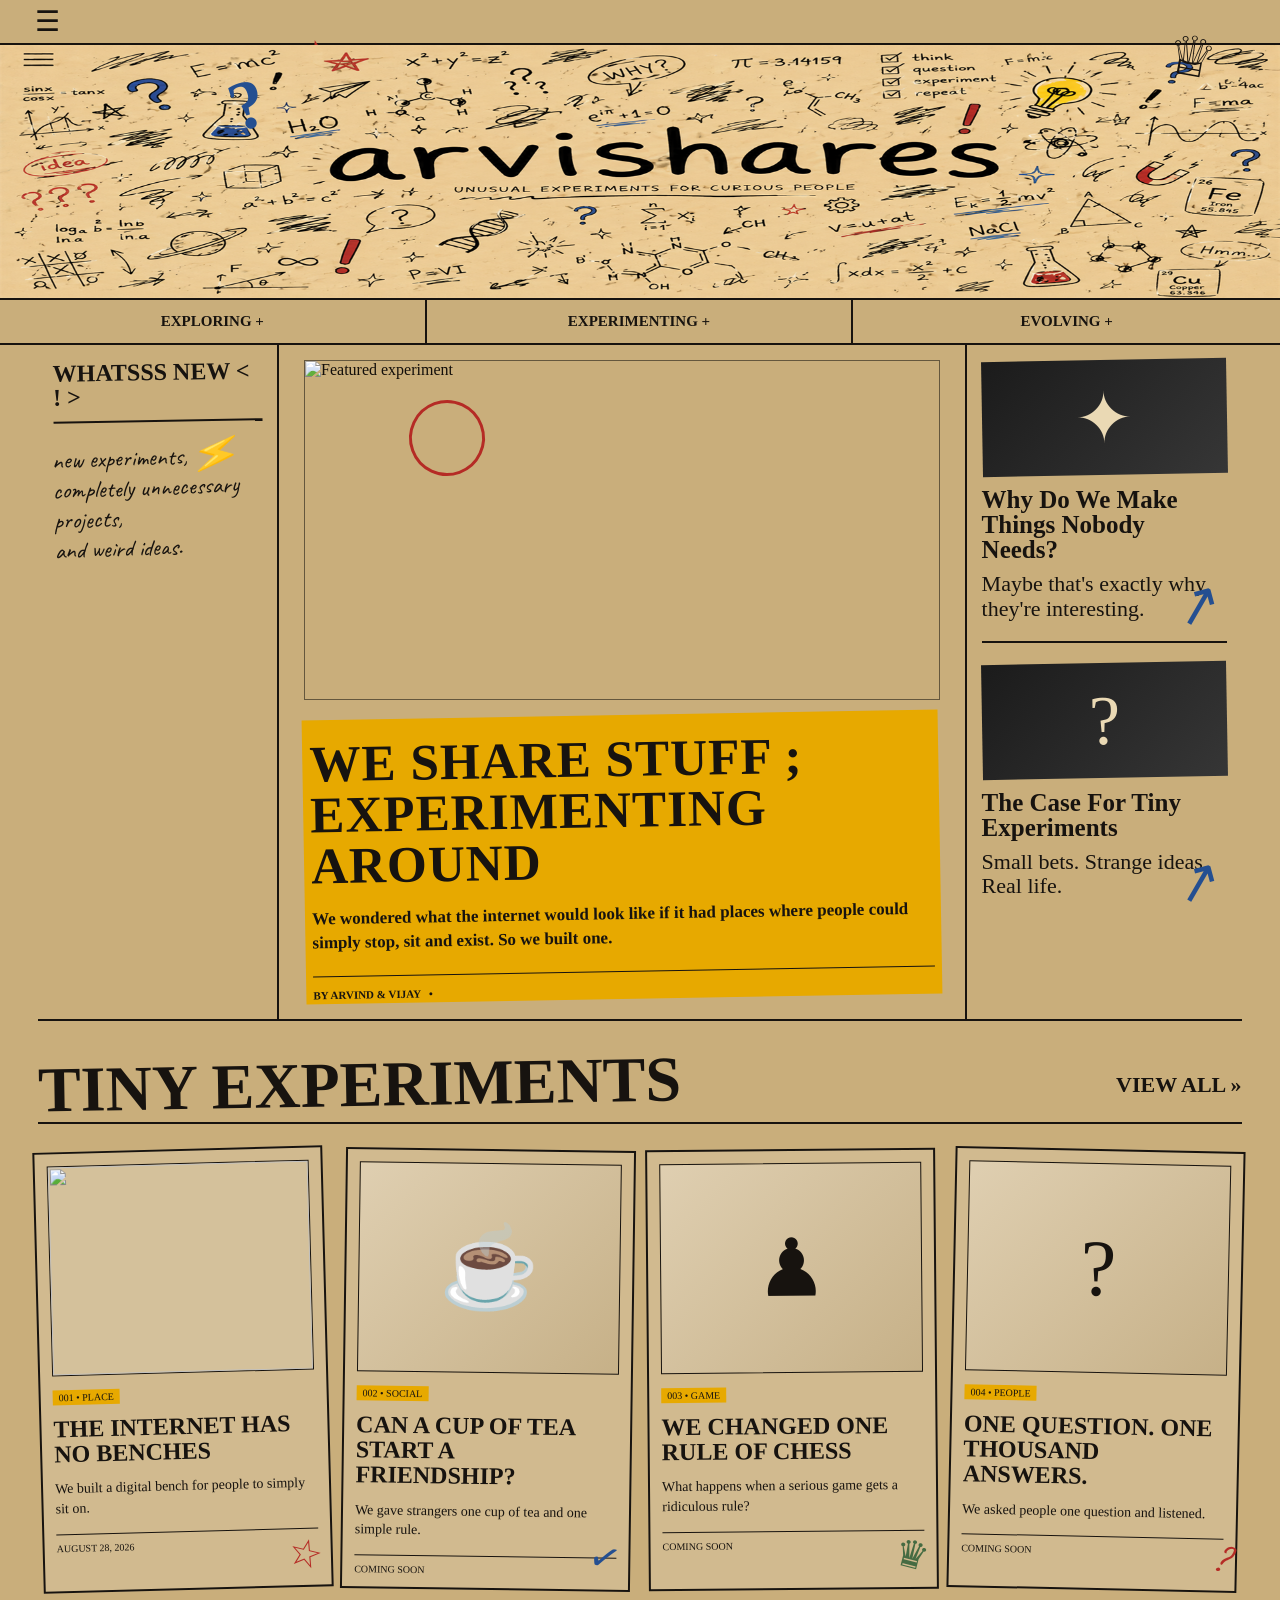
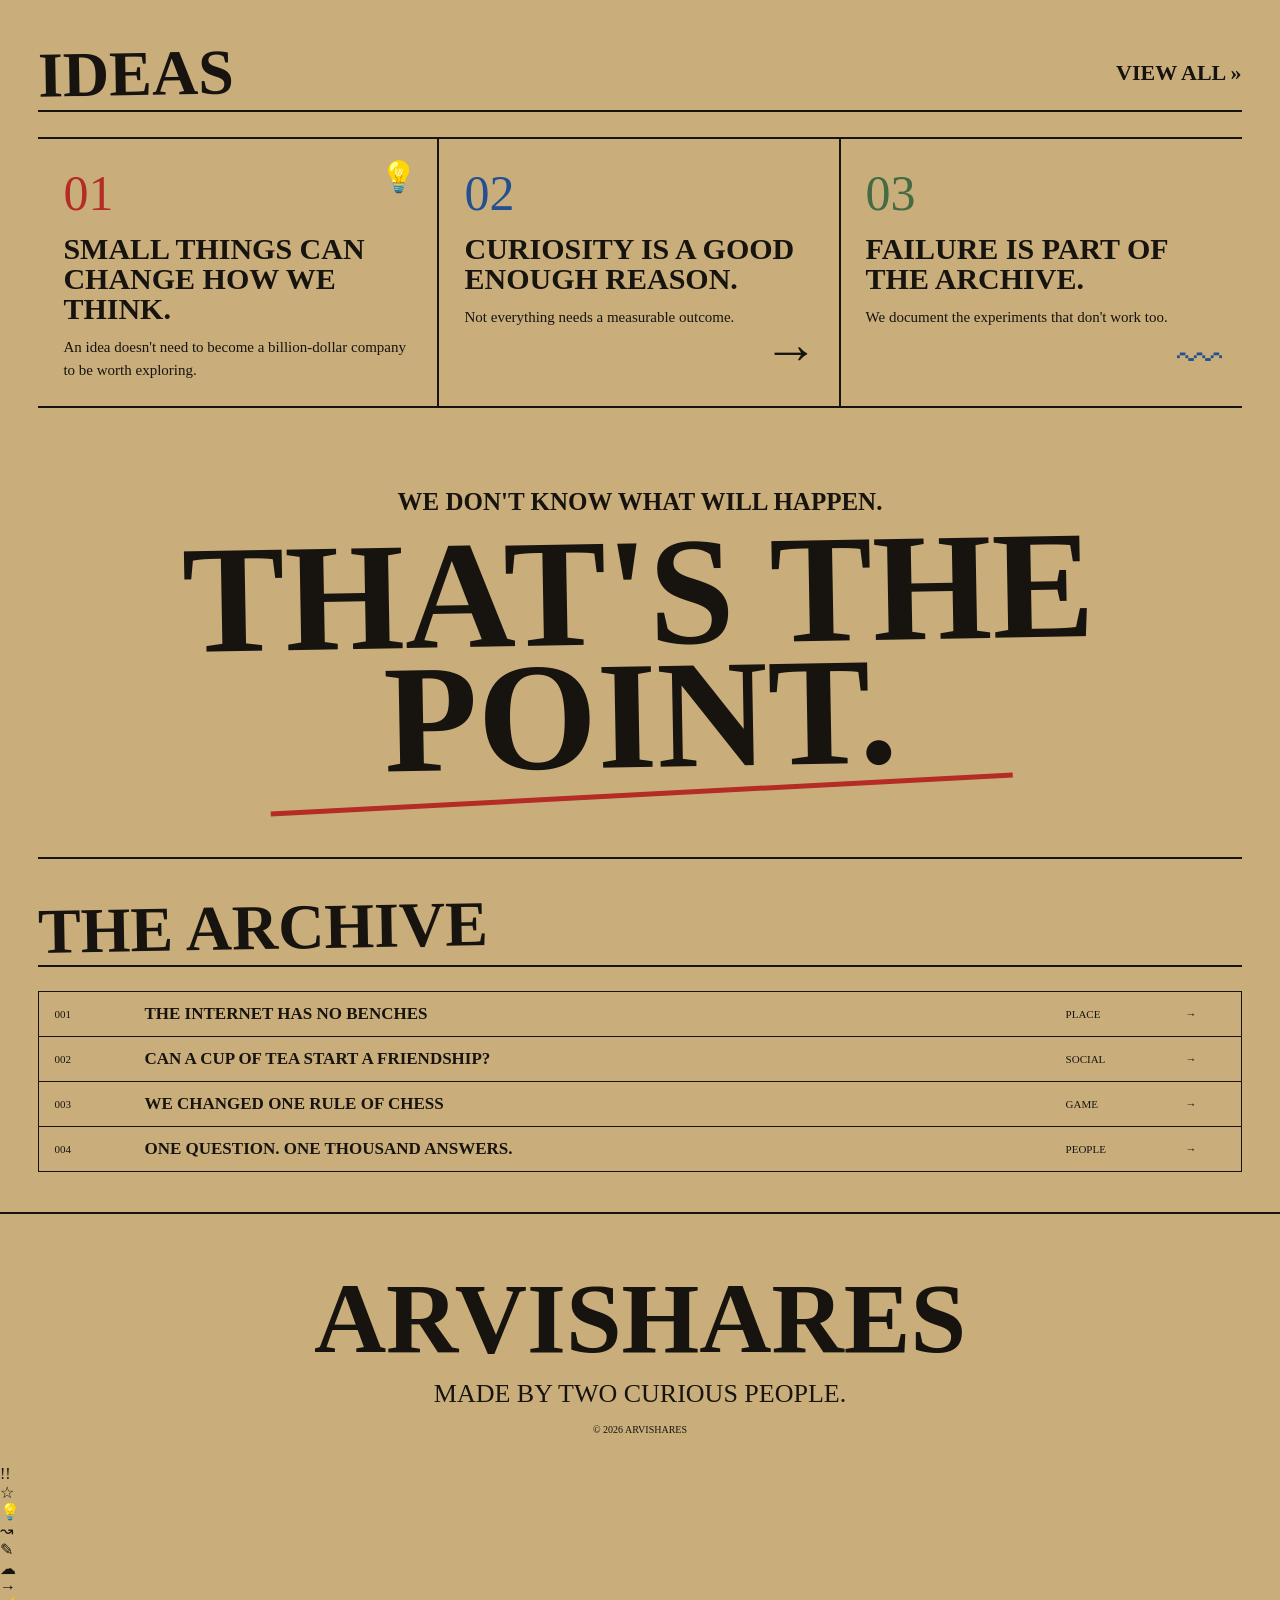
==== index.html @ 6a739088 "Add files via upload" ====
<!DOCTYPE html>
<html lang="en">
<head>
    <meta charset="UTF-8">
    <meta name="viewport" content="width=device-width, initial-scale=1.0">

    <title>ARVISHARES — Experimental Newspaper</title>

    <link rel="stylesheet" href="style.css">

    <!-- Newspaper-style fonts -->
    <link rel="preconnect" href="https://fonts.googleapis.com">
    <link rel="preconnect" href="https://fonts.gstatic.com" crossorigin>

    <link rel="preconnect" href="https://fonts.googleapis.com">
<link rel="preconnect" href="https://fonts.gstatic.com" crossorigin>

<link href="https://fonts.googleapis.com/css2?family=Caveat:wght@400;500;600;700&family=Kalam:wght@300;400;700&family=Permanent+Marker&family=Special+Elite&display=swap" rel="stylesheet">
</head>

<body>

    



    <!-- ================= HEADER ================= -->

<header>

    <div class="top-line">
        <div class="menu">☰</div>
    </div>

    <div class="brand">
        <img src="123.jpg"
             alt="Arvishares banner"
             class="brand-photo">
    </div>

    <div class="nav">
        <a href="#">EXPLORING +</a>
        <a href="#">EXPERIMENTING +</a>
        <a href="#">EVOLVING +</a>
    </div>

</header>


    <!-- ================= TOP NEWSPAPER ================= -->

    <section class="top-news">

        <!-- LEFT COLUMN -->

        <aside class="left-column">

            <article class="small-story">

                <h3>
                    WHATSSS NEW < ! >
                </h3>



        </aside>


        <!-- MAIN STORY -->

        <main class="main-story">

            <img
                src="image\imag.jpg"
                alt="Featured experiment"
                class="hero-image"
            >

            <div class="category">
                
            

            <h2>
                WE SHARE STUFF ; 
                EXPERIMENTING AROUND
            </h2>

            <p class="description">
                We wondered what the internet would look like
                if it had places where people could simply stop,
                sit and exist. So we built one.
            </p>

            <div class="byline">
                BY ARVIND & VIJAY &nbsp; • &nbsp; 
            </div>

        </main>


        <!-- RIGHT COLUMN -->

        <aside class="right-column">

            <article class="right-story">

                <div class="placeholder-image">
                    ✦
                </div>

                <h3>
                    Why Do We Make
                    Things Nobody Needs?
                </h3>

                <p>
                    Maybe that's exactly why
                    they're interesting.
                </p>

            </article>


            <article class="right-story">

                <div class="placeholder-image">
                    ?
                </div>

                <h3>
                    The Case For
                    Tiny Experiments
                </h3>

                <p>
                    Small bets. Strange ideas.
                    Real life.
                </p>

            </article>

        </aside>

    </section>


    <!-- ================= SECTION: TINY EXPERIMENTS ================= -->

    <section class="section">

        <div class="section-title">

            <h2>
                TINY EXPERIMENTS
            </h2>

            <a href="#">
                VIEW ALL »
            </a>

        </div>


        <div class="cards">


            <!-- CARD 001 -->

            <article class="card">

                <div class="card-image">
                    <img src="1000238777(1).jpg" alt="">
                </div>

                <div class="category">
                    001 • PLACE
                </div>

                <h3>
                    THE INTERNET
                    HAS NO BENCHES
                </h3>

                <p>
                    We built a digital bench for
                    people to simply sit on.
                </p>

                <div class="card-date">
                    AUGUST 28, 2026
                </div>

            </article>


            <!-- CARD 002 -->

            <article class="card">

                <div class="card-image blank">
                    ☕
                </div>

                <div class="category">
                    002 • SOCIAL
                </div>

                <h3>
                    CAN A CUP OF TEA
                    START A FRIENDSHIP?
                </h3>

                <p>
                    We gave strangers one cup
                    of tea and one simple rule.
                </p>

                <div class="card-date">
                    COMING SOON
                </div>

            </article>


            <!-- CARD 003 -->

            <article class="card">

                <div class="card-image blank">
                    ♟
                </div>

                <div class="category">
                    003 • GAME
                </div>

                <h3>
                    WE CHANGED
                    ONE RULE OF CHESS
                </h3>

                <p>
                    What happens when a serious
                    game gets a ridiculous rule?
                </p>

                <div class="card-date">
                    COMING SOON
                </div>

            </article>


            <!-- CARD 004 -->

            <article class="card">

                <div class="card-image blank">
                    ?
                </div>

                <div class="category">
                    004 • PEOPLE
                </div>

                <h3>
                    ONE QUESTION.
                    ONE THOUSAND ANSWERS.
                </h3>

                <p>
                    We asked people one question
                    and listened.
                </p>

                <div class="card-date">
                    COMING SOON
                </div>

            </article>

        </div>

    </section>


    <!-- ================= SECTION: IDEAS ================= -->

    <section class="section">

        <div class="section-title">

            <h2>
                IDEAS
            </h2>

            <a href="#">
                VIEW ALL »
            </a>

        </div>


        <div class="idea-grid">

            <article>
                <span>01</span>

                <h3>
                    SMALL THINGS
                    CAN CHANGE
                    HOW WE THINK.
                </h3>

                <p>
                    An idea doesn't need to become
                    a billion-dollar company to be
                    worth exploring.
                </p>
            </article>


            <article>
                <span>02</span>

                <h3>
                    CURIOSITY IS
                    A GOOD ENOUGH
                    REASON.
                </h3>

                <p>
                    Not everything needs a
                    measurable outcome.
                </p>
            </article>


            <article>
                <span>03</span>

                <h3>
                    FAILURE IS
                    PART OF
                    THE ARCHIVE.
                </h3>

                <p>
                    We document the experiments
                    that don't work too.
                </p>
            </article>

        </div>

    </section>


    <!-- ================= BIG STATEMENT ================= -->

    <section class="statement">

        <p>
            WE DON'T KNOW
            WHAT WILL HAPPEN.
        </p>

        <h2>
            THAT'S
            THE POINT.
        </h2>

    </section>


    <!-- ================= ARCHIVE ================= -->

    <section class="archive">

        <div class="section-title">

            <h2>
                THE ARCHIVE
            </h2>

        </div>


        <div class="archive-row">

            <span>001</span>

            <strong>
                THE INTERNET HAS NO BENCHES
            </strong>

            <span>PLACE</span>

            <span>→</span>

        </div>


        <div class="archive-row">

            <span>002</span>

            <strong>
                CAN A CUP OF TEA START A FRIENDSHIP?
            </strong>

            <span>SOCIAL</span>

            <span>→</span>

        </div>


        <div class="archive-row">

            <span>003</span>

            <strong>
                WE CHANGED ONE RULE OF CHESS
            </strong>

            <span>GAME</span>

            <span>→</span>

        </div>


        <div class="archive-row">

            <span>004</span>

            <strong>
                ONE QUESTION. ONE THOUSAND ANSWERS.
            </strong>

            <span>PEOPLE</span>

            <span>→</span>

        </div>

    </section>


    <!-- ================= FOOTER ================= -->

    <footer>

        <h2>
            ARVISHARES
        </h2>

        <p>
            MADE BY TWO CURIOUS PEOPLE.
        </p>

        <p>
            © 2026 ARVISHARES
        </p>

    </footer>

    <!-- ================= BOTTOM DOODLES ================= -->

<div class="doodle doodle-11">!!</div>
<div class="doodle doodle-12">☆</div>
<div class="doodle doodle-13">💡</div>
<div class="doodle doodle-14">↝</div>
<div class="doodle doodle-15">✎</div>
<div class="doodle doodle-16">☁</div>
<div class="doodle doodle-17">→</div>
<div class="doodle doodle-18">⚡</div>

</div>

</body>
</html>
---- style.css ----
@import url('https://fonts.googleapis.com/css2?family=Schoolbell&display=swap');



/* =========================================================
   ARVISHARES
   MESSY HANDWRITTEN NEWSPAPER
========================================================= */


/* ================= RESET ================= */

* {
    margin: 0;
    padding: 0;
    box-sizing: border-box;
}


:root {

    --paper: #ead9b4;
    --paper-light: #f5e8c9;
    --paper-dark: #cdb789;

    --ink: #17130f;

    --red: #b52b25;
    --blue: #244f91;
    --green: #456b42;
    --yellow: #e7a900;

}


/* ================= BODY ================= */

html {
    scroll-behavior: smooth;
}


body {

    background-color: #c9ae7b;

    color: var(--ink);

    font-family: "Kalam", cursive;

    overflow-x: hidden;

}


/* =========================================================
   PAPER BACKGROUND
========================================================= */

.page {

    width: 100%;

    min-height: 100vh;

    position: relative;

    overflow: hidden;

    background-color: var(--paper);


    /* PAPER / DIRTY / CRUMPLED EFFECT */

    background-image:

        radial-gradient(
            circle at 10% 15%,
            rgba(95, 61, 25, .16) 0px,
            transparent 55px
        ),

        radial-gradient(
            circle at 80% 8%,
            rgba(255,255,255,.35) 0px,
            transparent 120px
        ),

        radial-gradient(
            circle at 90% 45%,
            rgba(100,70,30,.12) 0px,
            transparent 80px
        ),

        radial-gradient(
            circle at 20% 75%,
            rgba(70,45,20,.12) 0px,
            transparent 100px
        ),

        repeating-linear-gradient(
            0deg,
            rgba(80,55,25,.025) 0px,
            rgba(80,55,25,.025) 1px,
            transparent 1px,
            transparent 4px
        ),

        repeating-linear-gradient(
            90deg,
            rgba(255,255,255,.04) 0px,
            rgba(255,255,255,.04) 1px,
            transparent 1px,
            transparent 6px
        );

}


/* PAPER GRAIN */

.page::before {

    content: "";

    position: fixed;

    inset: 0;

    pointer-events: none;

    z-index: 999;

    opacity: .18;

    background-image:

        repeating-radial-gradient(
            circle at 20% 30%,
            transparent 0,
            transparent 1px,
            rgba(0,0,0,.08) 1px,
            transparent 2px
        );

    mix-blend-mode: multiply;

}


/* =========================================================
   RANDOM PAPER STAINS
========================================================= */

.page::after {

    content: "";

    position: absolute;

    width: 100%;

    height: 100%;

    top: 0;

    left: 0;

    pointer-events: none;

    background-image:

        radial-gradient(
            circle at 2% 10%,
            rgba(120,80,30,.25) 0px,
            rgba(120,80,30,.08) 12px,
            transparent 14px
        ),

        radial-gradient(
            circle at 98% 35%,
            rgba(120,80,30,.18) 0px,
            rgba(120,80,30,.05) 20px,
            transparent 25px
        ),

        radial-gradient(
            circle at 3% 80%,
            rgba(120,80,30,.2) 0px,
            transparent 18px
        );

}


/* =========================================================
   HEADER
========================================================= */

header {

    width: 100%;

    position: relative;

    z-index: 2;

    border-bottom: 2px solid var(--ink);

}


/* ================= TOP LINE ================= */

.top-line {

    height: 45px;

    display: flex;

    align-items: center;

    padding: 0 35px;

    border-bottom: 2px solid var(--ink);

}


.menu {

    font-size: 28px;

    font-family: Arial, sans-serif;

    cursor: pointer;

}


/* =========================================================
   BRAND
========================================================= */

.brand {

    text-align: center;

    padding: 25px 20px 15px;

    position: relative;

}


.brand h1 {

    font-family: "Permanent Marker", cursive;

    font-size: clamp(50px, 8vw, 110px);

    line-height: .9;

    letter-spacing: 2px;

    transform: rotate(-1deg);

}


.brand p {

    font-family: "Special Elite", monospace;

    font-size: 12px;

    margin-top: 12px;

    letter-spacing: 2px;

}


/* HAND DRAWN UNDERLINE */

.brand p::after {

    content: "";

    display: block;

    width: 250px;

    max-width: 70%;

    height: 3px;

    background: var(--ink);

    margin: 8px auto 0;

    transform: rotate(-1deg);

}


/* =========================================================
   NAV
========================================================= */

.nav {

    display: grid;

    grid-template-columns: repeat(3, 1fr);

    border-top: 2px solid var(--ink);

}


.nav a {

    color: var(--ink);

    text-decoration: none;

    text-align: center;

    padding: 13px 10px;

    font-family: "Kalam", cursive;

    font-weight: 700;

    font-size: 15px;

    border-right: 2px solid var(--ink);

    transition: .2s;

}


.nav a:last-child {

    border-right: none;

}


.nav a:hover {

    background: rgba(255,255,255,.25);

    color: var(--red);

}


/* =========================================================
   TOP NEWSPAPER
========================================================= */

.top-news {

    width: 94%;

    margin: 0 auto;

    display: grid;

    grid-template-columns: .7fr 2fr .8fr;

    border-bottom: 2px solid var(--ink);

    position: relative;

}


/* =========================================================
   LEFT COLUMN
========================================================= */

.left-column {

    border-right: 2px solid var(--ink);

    padding: 15px;

    min-height: 500px;

}


.small-story {

    position: relative;

}


.small-story h3 {

    font-family: "Permanent Marker", cursive;

    font-size: 24px;

    line-height: 1;

    padding-bottom: 12px;

    border-bottom: 2px solid var(--ink);

    transform: rotate(-1deg);

}


.small-story::after {

    content: "new experiments,\A completely unnecessary projects,\A and weird ideas.";

    white-space: pre-line;

    display: block;

    margin-top: 20px;

    font-family: "Caveat", cursive;

    font-size: 24px;

    line-height: 1.25;

    transform: rotate(-2deg);

}


.small-story::before {

    content: "⚡";

    position: absolute;

    top: 70px;

    right: 20px;

    color: var(--red);

    font-size: 40px;

    transform: rotate(15deg);

}


/* =========================================================
   MAIN STORY
========================================================= */

.main-story {

    padding: 15px 25px 20px;

    border-right: 2px solid var(--ink);

    position: relative;

}


.hero-image {

    width: 100%;

    height: 340px;

    object-fit: cover;

    display: block;

    filter: sepia(12%) contrast(105%);

    border: 1px solid rgba(0,0,0,.5);

}


/* messy circle on hero */

.main-story::before {

    content: "";

    position: absolute;

    width: 70px;

    height: 70px;

    border: 3px solid var(--red);

    border-radius: 50%;

    top: 55px;

    left: 130px;

    transform: rotate(25deg);

    z-index: 2;

}


.main-story .category {

    margin-top: 15px;

    display: inline-block;

    background: var(--yellow);

    font-family: "Special Elite", monospace;

    font-size: 10px;

    font-weight: bold;

    padding: 3px 7px;

    transform: rotate(-1deg);

}


.main-story h2 {

    font-family: "Permanent Marker", cursive;

    font-size: clamp(35px, 4vw, 60px);

    line-height: 1;

    margin: 15px 0;

    letter-spacing: 1px;

}


.description {

    font-family: "Kalam", cursive;

    font-size: 17px;

    line-height: 1.45;

    max-width: 700px;

}


.byline {

    margin-top: 20px;

    font-family: "Special Elite", monospace;

    font-size: 11px;

    border-top: 1px solid var(--ink);

    padding-top: 12px;

}


/* =========================================================
   RIGHT COLUMN
========================================================= */

.right-column {

    padding: 15px;

}


.right-story {

    padding-bottom: 20px;

    margin-bottom: 20px;

    border-bottom: 2px solid var(--ink);

    position: relative;

}


.right-story:last-child {

    border-bottom: none;

}


.placeholder-image {

    height: 115px;

    display: flex;

    align-items: center;

    justify-content: center;

    background:

        linear-gradient(
            135deg,
            #1b1b1b,
            #363636
        );

    color: var(--paper);

    font-size: 70px;

    font-family: "Permanent Marker", cursive;

    margin-bottom: 12px;

    transform: rotate(-1deg);

}


.right-story h3 {

    font-family: "Permanent Marker", cursive;

    font-size: 25px;

    line-height: 1;

}


.right-story p {

    font-family: "Caveat", cursive;

    font-size: 22px;

    line-height: 1.1;

    margin-top: 10px;

}


/* RANDOM PEN MARK */

.right-story::after {

    content: "↗";

    position: absolute;

    right: 5px;

    bottom: 0;

    font-family: "Caveat", cursive;

    color: var(--blue);

    font-size: 55px;

    transform: rotate(-15deg);

}


/* =========================================================
   GENERAL SECTION
========================================================= */

.section {

    width: 94%;

    margin: 0 auto;

    padding: 35px 0 20px;

    position: relative;

}


.section-title {

    display: flex;

    justify-content: space-between;

    align-items: center;

    border-bottom: 2px solid var(--ink);

    margin-bottom: 25px;

    padding-bottom: 8px;

}


.section-title h2 {

    font-family: "Permanent Marker", cursive;

    font-size: clamp(38px, 5vw, 70px);

    line-height: .9;

    transform: rotate(-1deg);

}


.section-title a {

    font-family: "Caveat", cursive;

    font-size: 22px;

    font-weight: bold;

    color: var(--ink);

    text-decoration: none;

}


/* =========================================================
   TINY EXPERIMENT CARDS
========================================================= */

.cards {

    display: grid;

    grid-template-columns: repeat(4, 1fr);

    gap: 14px;

}


.card {

    border: 2px solid var(--ink);

    padding: 12px;

    background: rgba(255,255,255,.15);

    position: relative;

    transition: .25s;

}


/* slightly imperfect */

.card:nth-child(1) {

    transform: rotate(-1.5deg);

}


.card:nth-child(2) {

    transform: rotate(.8deg);

}


.card:nth-child(3) {

    transform: rotate(-.5deg);

}


.card:nth-child(4) {

    transform: rotate(1.2deg);

}


.card:hover {

    transform: rotate(0deg) translateY(-8px);

    box-shadow: 6px 8px 0 rgba(0,0,0,.25);

    z-index: 5;

}


.card-image {

    width: 100%;

    height: 210px;

    overflow: hidden;

    background: #d4c19b;

    border: 1px solid var(--ink);

    display: flex;

    align-items: center;

    justify-content: center;

}


.card-image img {

    position :relative;

    width: 100%;

    height: 100%;

    object-fit: cover;

}


.card-image.blank {

    font-family: "Permanent Marker", cursive;

    font-size: 80px;

    color: var(--ink);

    background:

        linear-gradient(
            135deg,
            rgba(255,255,255,.3),
            rgba(0,0,0,.05)
        );

}


.card .category {

    display: inline-block;

    margin-top: 14px;

    font-family: "Special Elite", monospace;

    font-size: 10px;

    background: var(--yellow);

    padding: 2px 6px;

}


.card h3 {

    font-family: "Permanent Marker", cursive;

    font-size: 24px;

    line-height: 1.05;

    margin: 12px 0;

}


.card p {

    font-family: "Kalam", cursive;

    font-size: 14px;

    line-height: 1.4;

}


.card-date {

    margin-top: 15px;

    padding-top: 8px;

    border-top: 1px solid var(--ink);

    font-family: "Special Elite", monospace;

    font-size: 10px;

}


/* doodles on cards */

.card::after {

    content: "☆";

    position: absolute;

    right: 8px;

    bottom: 8px;

    color: var(--red);

    font-family: "Caveat", cursive;

    font-size: 38px;

    transform: rotate(15deg);

}


.card:nth-child(2)::after {

    content: "✓";

    color: var(--blue);

}


.card:nth-child(3)::after {

    content: "♛";

    color: var(--green);

}


.card:nth-child(4)::after {

    content: "?";

    color: var(--red);

}


/* =========================================================
   IDEAS
========================================================= */

.idea-grid {

    display: grid;

    grid-template-columns: repeat(3, 1fr);

    border-top: 2px solid var(--ink);

    border-bottom: 2px solid var(--ink);

}


.idea-grid article {

    padding: 25px;

    border-right: 2px solid var(--ink);

    min-height: 250px;

    position: relative;

}


.idea-grid article:last-child {

    border-right: none;

}


.idea-grid span {

    font-family: "Permanent Marker", cursive;

    font-size: 50px;

    color: var(--red);

}


.idea-grid article:nth-child(2) span {

    color: var(--blue);

}


.idea-grid article:nth-child(3) span {

    color: var(--green);

}


.idea-grid h3 {

    font-family: "Permanent Marker", cursive;

    font-size: 30px;

    line-height: 1;

    margin: 12px 0;

}


.idea-grid p {

    font-family: "Kalam", cursive;

    font-size: 15px;

    line-height: 1.5;

}


/* random doodles */

.idea-grid article:nth-child(1)::after {

    content: "💡";

    position: absolute;

    right: 20px;

    top: 20px;

    font-size: 30px;

}


.idea-grid article:nth-child(2)::after {

    content: "→";

    position: absolute;

    right: 20px;

    bottom: 20px;

    font-family: "Caveat", cursive;

    font-size: 55px;

    color: var(--ink);

}


.idea-grid article:nth-child(3)::after {

    content: "〰";

    position: absolute;

    right: 20px;

    bottom: 20px;

    font-size: 45px;

    color: var(--blue);

}


/* =========================================================
   BIG STATEMENT
========================================================= */

.statement {

    width: 94%;

    margin: 0 auto;

    padding: 60px 30px;

    text-align: center;

    border-bottom: 2px solid var(--ink);

    position: relative;

}


.statement p {

    font-family: "Kalam", cursive;

    font-size: 25px;

    font-weight: bold;

}


.statement h2 {

    font-family: "Permanent Marker", cursive;

    font-size: clamp(70px, 12vw, 180px);

    line-height: .8;

    margin-top: 15px;

    transform: rotate(-1deg);

}


/* red underline */

.statement h2::after {

    content: "";

    display: block;

    width: 65%;

    height: 5px;

    background: var(--red);

    margin: 15px auto 0;

    transform: rotate(-2deg);

}


/* =========================================================
   ARCHIVE
========================================================= */

.archive {

    width: 94%;

    margin: 0 auto;

    padding: 40px 0;

}


.archive-row {

    display: grid;

    grid-template-columns: 70px 1fr 100px 40px;

    align-items: center;

    gap: 20px;

    padding: 12px 15px;

    border: 1px solid var(--ink);

    margin-top: -1px;

    transition: .2s;

}


.archive-row:hover {

    background: rgba(255,255,255,.25);

    padding-left: 25px;

}


.archive-row span {

    font-family: "Special Elite", monospace;

    font-size: 11px;

}


.archive-row strong {

    font-family: "Kalam", cursive;

    font-size: 17px;

}


/* =========================================================
   FOOTER
========================================================= */

footer {

    border-top: 2px solid var(--ink);

    padding: 60px 20px 30px;

    text-align: center;

    position: relative;

}


footer h2 {

    font-family: "Permanent Marker", cursive;

    font-size: clamp(55px, 8vw, 100px);

    line-height: .9;

}


footer p {

    font-family: "Caveat", cursive;

    font-size: 26px;

    margin-top: 15px;

}


footer p:last-child {

    font-family: "Special Elite", monospace;

    font-size: 10px;

}


/* =========================================================
   EXTRA DOODLES AROUND THE WEBSITE
========================================================= */


/* top star */

header::before {

    content: "☆";

    position: absolute;

    top: 25px;

    left: 23%;

    font-family: "Caveat", cursive;

    font-size: 60px;

    color: var(--red);

    transform: rotate(-15deg);

}


/* crown */

header::after {

    content: "♕";

    position: absolute;

    top: 25px;

    right: 5%;

    font-size: 55px;

    color: var(--ink);

    transform: rotate(10deg);

}


/* =========================================================
   MOBILE
========================================================= */

@media (max-width: 900px) {


    .top-news {

        grid-template-columns: 1fr;

    }


    .left-column,
    .main-story {

        border-right: none;

        border-bottom: 2px solid var(--ink);

    }


    .left-column {

        min-height: auto;

    }


    .cards {

        grid-template-columns: repeat(2, 1fr);

    }


    .idea-grid {

        grid-template-columns: 1fr;

    }


    .idea-grid article {

        border-right: none;

        border-bottom: 2px solid var(--ink);

    }


    .archive-row {

        grid-template-columns: 45px 1fr 30px;

    }


    .archive-row span:nth-of-type(2) {

        display: none;

    }

}


@media (max-width: 600px) {


    .cards {

        grid-template-columns: 1fr;

    }


    .hero-image {

        height: 240px;

    }


    .main-story {

        padding: 12px;

    }


    .brand h1 {

        font-size: 55px;

    }


    .nav a {

        font-size: 11px;

        padding: 10px 4px;

    }


    .archive-row {

        font-size: 12px;

        gap: 8px;

        padding: 10px;

    }


    .statement {

        padding: 50px 15px;

    }
/* =========================================================
   EXTRA MESSY DOODLE SYSTEM
========================================================= */


/* DOODLE BASE */

.doodle {

    position: absolute;

    z-index: 20;

    pointer-events: none;

    user-select: none;

    font-family: "Permanent Marker", cursive;

    line-height: 1;

}


/* =========================================================
   TOP AREA DOODLES
========================================================= */


/* RED STAR */

.doodle-1 {

    top: 55px;

    left: 18%;

    font-size: 55px;

    color: #b52b25;

    transform: rotate(-20deg);

}


/* BLUE QUESTION */

.doodle-2 {

    top: 75px;

    right: 8%;

    font-size: 75px;

    color: #244f91;

    transform: rotate(8deg);

}


/* RED EXCLAMATION */

.doodle-3 {

    top: 250px;

    left: 7%;

    font-size: 55px;

    color: #b52b25;

    transform: rotate(-15deg);

}


/* BLUE ARROW */

.doodle-4 {

    top: 330px;

    right: 4%;

    font-size: 75px;

    color: #244f91;

    transform: rotate(-20deg);

}


/* BULB */

.doodle-5 {

    top: 430px;

    left: 2%;

    font-size: 45px;

    transform: rotate(-15deg);

}


/* RANDOM STAR */

.doodle-6 {

    top: 620px;

    right: 3%;

    font-size: 45px;

    color: #b52b25;

    transform: rotate(20deg);

}


/* BIG X */

.doodle-7 {

    top: 900px;

    left: 3%;

    font-size: 70px;

    color: #b52b25;

    transform: rotate(-10deg);

}


/* QUESTION */

.doodle-8 {

    top: 1200px;

    right: 5%;

    font-size: 90px;

    color: #17130f;

    transform: rotate(10deg);

}


/* LIGHTNING */

.doodle-9 {

    top: 1500px;

    left: 4%;

    font-size: 55px;

    color: #e7a900;

    transform: rotate(20deg);

}


/* ARROW */

.doodle-10 {

    top: 1750px;

    right: 6%;

    font-size: 70px;

    color: #244f91;

    transform: rotate(-20deg);

}


/* =========================================================
   BOTTOM AREA DOODLES
========================================================= */


/* EXCLAMATIONS */

.doodle-11 {

    bottom: 500px;

    left: 3%;

    font-size: 60px;

    color: #244f91;

    transform: rotate(-10deg);

}


/* STAR */

.doodle-12 {

    bottom: 350px;

    right: 4%;

    font-size: 55px;

    color: #b52b25;

    transform: rotate(15deg);

}


/* BULB */

.doodle-13 {

    bottom: 650px;

    right: 10%;

    font-size: 50px;

    transform: rotate(-10deg);

}


/* CURLY ARROW */

.doodle-14 {

    bottom: 250px;

    left: 10%;

    font-size: 75px;

    color: #244f91;

    transform: rotate(10deg);

}


/* PEN */

.doodle-15 {

    bottom: 150px;

    right: 15%;

    font-size: 70px;

    color: #17130f;

    transform: rotate(-30deg);

}


/* CLOUD / IDEA */

.doodle-16 {

    bottom: 450px;

    left: 40%;

    font-size: 70px;

    color: #b52b25;

    transform: rotate(10deg);

}


/* ARROW */

.doodle-17 {

    bottom: 100px;

    left: 70%;

    font-size: 80px;

    color: #244f91;

    transform: rotate(-20deg);

}


/* LIGHTNING */

.doodle-18 {

    bottom: 80px;

    right: 5%;

    font-size: 60px;

    color: #e7a900;

    transform: rotate(20deg);

}


/* =========================================================
   HAND DRAWN CIRCLES
========================================================= */


/* CIRCLE AROUND HERO */

.hero-image {

    position: relative;

}


/* MESSY CIRCLE ON HERO AREA */

.main-story::after {

    content: "";

    position: absolute;

    width: 90px;

    height: 75px;

    border: 3px solid #b52b25;

    border-radius: 50%;

    top: 65px;

    left: 90px;

    transform: rotate(-20deg);

    pointer-events: none;

}


/* =========================================================
   SCRIBBLE LINES
========================================================= */


/* SECTION TITLES */

.section-title h2 {

    position: relative;

}


.section-title h2::after {

    content: "";

    position: absolute;

    height: 4px;

    width: 110%;

    background: #b52b25;

    left: -5%;

    bottom: -10px;

    transform: rotate(-2deg);

}


/* DIFFERENT COLOURS */

.section:nth-of-type(3)
.section-title h2::after {

    background: #244f91;

}


.section:nth-of-type(4)
.section-title h2::after {

    background: #456b42;

}


/* =========================================================
   CARDS MORE HANDMADE
========================================================= */

.card {

    position: relative;

}


/* TAPE */

.card::before {

    content: "";

    position: absolute;

    width: 75px;

    height: 18px;

    background: rgba(196, 151, 77, .45);

    top: -10px;

    left: 50%;

    transform: translateX(-50%) rotate(-4deg);

    z-index: 5;

}


/* =========================================================
   MORE DOODLES INSIDE CARDS
========================================================= */


/* CARD 1 */

.card:nth-child(1) .card-image::after {

    content: "↗";

    position: absolute;

    font-family: "Caveat", cursive;

    color: #b52b25;

    font-size: 55px;

    right: 10px;

    bottom: 5px;

}


/* CARD 2 */

.card:nth-child(2) {

    position: relative;

}


.card:nth-child(2)::after {

    content: "✓ ✓";

    font-size: 35px;

    color: #244f91;

}


/* CARD 3 */

.card:nth-child(3)::after {

    content: "♛";

    font-size: 40px;

}


/* CARD 4 */

.card:nth-child(4)::after {

    content: "?";

    font-size: 65px;

}


/* =========================================================
   BIG STATEMENT EXTRA SCRIBBLES
========================================================= */

.statement {

    overflow: hidden;

}


.statement::before {

    content: "!!!";

    position: absolute;

    left: 8%;

    top: 20%;

    font-family: "Permanent Marker", cursive;

    font-size: 70px;

    color: #b52b25;

    transform: rotate(-15deg);

}


.statement::after {

    content: "💡";

    position: absolute;

    right: 7%;

    top: 15%;

    font-size: 65px;

    transform: rotate(15deg);

}


/* =========================================================
   ARCHIVE DOODLES
========================================================= */

.archive {

    position: relative;

}


.archive::before {

    content: "our messy history →";

    position: absolute;

    top: 0;

    left: 25%;

    font-family: "Caveat", cursive;

    font-size: 25px;

    color: #244f91;

    transform: rotate(-3deg);

}


.archive::after {

    content: "✗";

    position: absolute;

    bottom: 20px;

    left: -15px;

    font-family: "Permanent Marker", cursive;

    font-size: 70px;

    color: #b52b25;

    transform: rotate(-15deg);

}


/* =========================================================
   SMALL RANDOM PEN MARKS
========================================================= */

.right-column {

    position: relative;

}


.right-column::before {

    content: "✦";

    position: absolute;

    top: 40px;

    right: 30px;

    font-size: 40px;

    color: #b52b25;

    transform: rotate(15deg);

}


.left-column {

    position: relative;

}


.left-column::after {

    content: "P.S. don't take us seriously.";

    position: absolute;

    bottom: 25px;

    left: 15px;

    font-family: "Caveat", cursive;

    font-size: 22px;

    color: #244f91;

    transform: rotate(-5deg);

}


/* =========================================================
   MOBILE
========================================================= */

@media (max-width: 900px) {

    .doodle {

        opacity: .65;

        font-size: 70%;

    }


    .doodle-4,
    .doodle-8,
    .doodle-10,
    .doodle-13 {

        display: none;

    }

}


@media (max-width: 600px) {

    .doodle {

        opacity: .45;

    }


    .doodle-1,
    .doodle-5,
    .doodle-6,
    .doodle-9,
    .doodle-12,
    .doodle-15 {

        display: none;

    }

}
}



/* =========================================================
   SCHOOLBELL FONT FOR ENTIRE WEBSITE
========================================================= */

body,
body * {
    font-family: "Schoolbell", cursive !important;
}

/* =========================================================
   ARVISHARES LOGO DOODLES
========================================================= */


/* Makes the logo area the reference point */

.brand {
    position: relative;
    overflow: visible;
}


/* ---------------------------------------------------------
   QUESTION MARK - LEFT SIDE
--------------------------------------------------------- */

.brand::before {

    content: "?";

    position: absolute;

    left: 18%;

    top: 20px;

    font-family: "Schoolbell", cursive !important;

    font-size: 70px;

    font-weight: bold;

    color: #244f91;

    transform: rotate(-18deg);

    z-index: 5;

}





/* =========================================================
   ARVISHARES - MESSY DOODLES
========================================================= */


/* ---------------------------------------------------------
   MAIN BRAND AREA
--------------------------------------------------------- */

.brand {

    position: relative;

    overflow: visible;

    isolation: isolate;

}


/* Keep the main logo above the doodles */

.brand h1,
.brand p {

    position: relative;

    z-index: 5;

}


/* ---------------------------------------------------------
   BASE STYLE FOR ALL DOODLES
--------------------------------------------------------- */

.logo-doodle {

    position: absolute;

    z-index: 2;

    pointer-events: none;

    font-family: "Schoolbell", cursive !important;

    font-weight: bold;

    line-height: 1;

    white-space: nowrap;

}


/* =========================================================
   LEFT SIDE DOODLES
========================================================= */


/* BIG QUESTION MARK */

.d1 {

    left: 13%;

    top: 5px;

    font-size: 70px;

    color: #285a9b;

    transform: rotate(-18deg);

}


/* SMALL QUESTION MARK */

.d2 {

    left: 22%;

    top: -20px;

    font-size: 35px;

    color: #111;

    transform: rotate(18deg);

}


/* RED EXCLAMATION */

.d3 {

    left: 28%;

    bottom: 5px;

    font-size: 55px;

    color: #c7382f;

    transform: rotate(-15deg);

}


/* SMALL EXCLAMATION */

.d4 {

    left: 8%;

    bottom: 20px;

    font-size: 35px;

    color: #d88a1e;

    transform: rotate(20deg);

}


/* STAR */

.d7 {

    left: 20%;

    top: -30px;

    font-size: 45px;

    color: #c63d32;

    transform: rotate(-12deg);

}


/* ARROW */

.d8 {

    left: 17%;

    bottom: -5px;

    font-size: 55px;

    color: #111;

    transform: rotate(-20deg);

}


/* SUMMATION */

.d10 {

    left: 30%;

    top: -35px;

    font-size: 35px;

    color: #a23d7e;

    transform: rotate(-12deg);

}


/* =========================================================
   RIGHT SIDE DOODLES
========================================================= */


/* LIGHT BULB */

.d5 {

    right: 17%;

    top: -25px;

    font-size: 52px;

    transform: rotate(12deg);

}


/* SPARKLE */

.d6 {

    right: 26%;

    bottom: 5px;

    font-size: 42px;

    color: #d9a800;

    transform: rotate(20deg);

}


/* RIGHT ARROW */

.d9 {

    right: 14%;

    bottom: 0;

    font-size: 50px;

    color: #24599d;

    transform: rotate(15deg);

}


/* INFINITY */

.d22 {

    right: 30%;

    top: -30px;

    font-size: 45px;

    color: #b63877;

    transform: rotate(-10deg);

}


/* DELTA */

.d18 {

    right: 9%;

    top: 25px;

    font-size: 40px;

    color: #d18b14;

    transform: rotate(10deg);

}


/* =========================================================
   MATHS DOODLES
========================================================= */


/* PI */

.d11 {

    left: 35%;

    top: -30px;

    font-size: 38px;

    color: #225a9c;

    transform: rotate(-10deg);

}


/* ROOT X */

.d12 {

    right: 34%;

    bottom: 0;

    font-size: 30px;

    color: #111;

    transform: rotate(8deg);

}


/* MATH SYMBOLS */

.d21 {

    right: 22%;

    bottom: -10px;

    font-size: 25px;

    color: #b53572;

    letter-spacing: 5px;

    transform: rotate(-8deg);

}


/* =========================================================
   PHYSICS DOODLES
========================================================= */


/* E = mc² */

.d13 {

    left: 24%;

    top: 45px;

    font-size: 22px;

    color: #b13a2f;

    transform: rotate(-12deg);

}


/* F = ma */

.d14 {

    right: 27%;

    top: 45px;

    font-size: 22px;

    color: #245a99;

    transform: rotate(10deg);

}


/* ATOM */

.d17 {

    right: 7%;

    bottom: 15px;

    font-size: 42px;

    color: #111;

    transform: rotate(12deg);

}


/* =========================================================
   CHEMISTRY DOODLES
========================================================= */


/* H₂O */

.d15 {

    left: 10%;

    top: 70px;

    font-size: 25px;

    color: #287d78;

    transform: rotate(-10deg);

}


/* CO₂ */

.d16 {

    right: 12%;

    top: 70px;

    font-size: 25px;

    color: #a33d73;

    transform: rotate(10deg);

}


/* =========================================================
   MESSY SCRIBBLES
========================================================= */


/* LEFT SCRIBBLE */

.d19 {

    left: 14%;

    bottom: -20px;

    font-size: 50px;

    color: #111;

    letter-spacing: -12px;

    transform: rotate(-12deg);

}


/* RIGHT SCRIBBLE */

.d20 {

    right: 15%;

    bottom: -25px;

    font-size: 45px;

    color: #b83c74;

    letter-spacing: -12px;

    transform: rotate(8deg);

}


/* =========================================================
   RANDOM ROTATION FOR NATURAL MESSINESS
========================================================= */

.d1,
.d5,
.d7,
.d10,
.d13,
.d17 {

    filter: contrast(1.1);

}


/* =========================================================
   MOBILE VERSION
========================================================= */

@media (max-width: 900px) {

    .d10,
    .d11,
    .d12,
    .d13,
    .d14,
    .d15,
    .d16,
    .d18,
    .d21,
    .d22 {

        display: none;

    }

}


@media (max-width: 600px) {

    .logo-doodle {

        transform: scale(0.7);

    }


    .d1 {

        left: 5%;

    }


    .d5 {

        right: 5%;

    }


    .d2,
    .d3,
    .d4,
    .d7,
    .d8,
    .d9,
    .d19,
    .d20 {

        display: none;

    }

}

.brand {
    width: 100%;
    height: auto;
    padding: 0;
}

.brand-photo {
    display: block;
    width: 100%;
    height: auto;
    max-width: none;
}
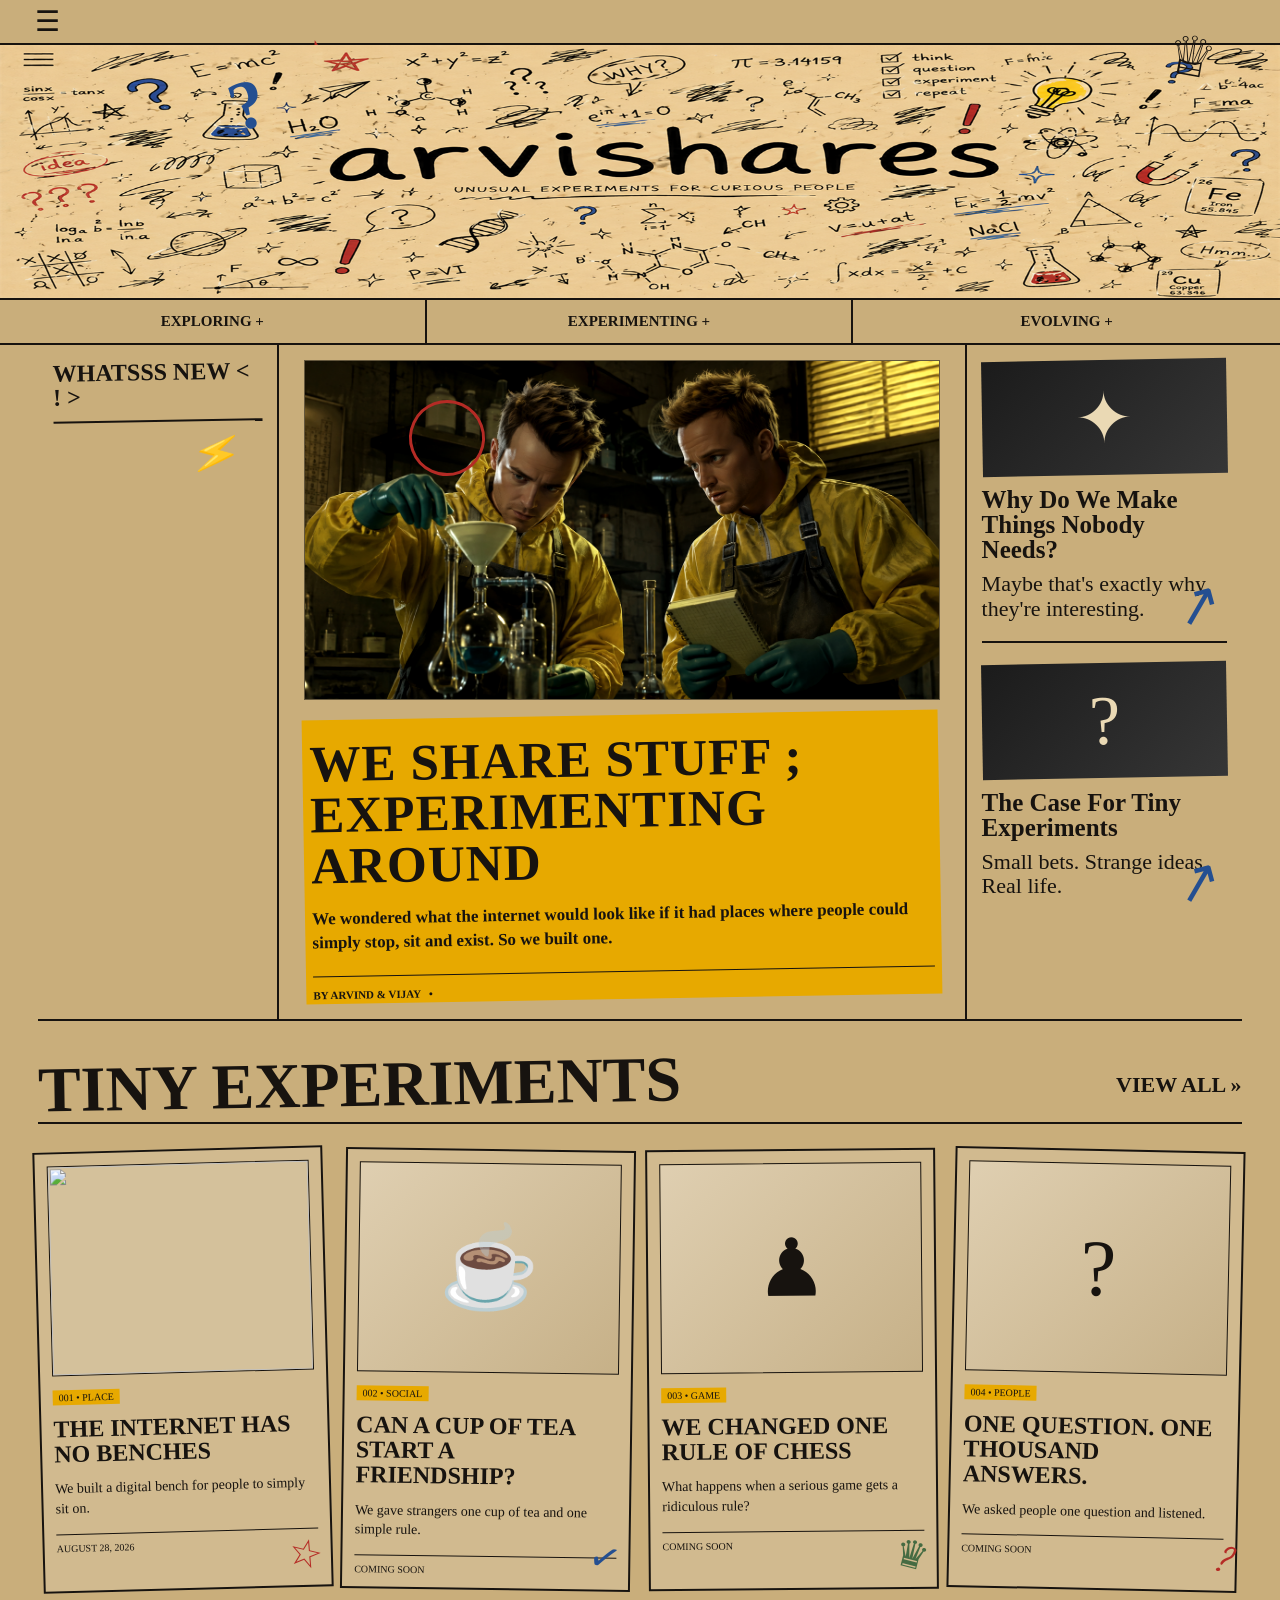
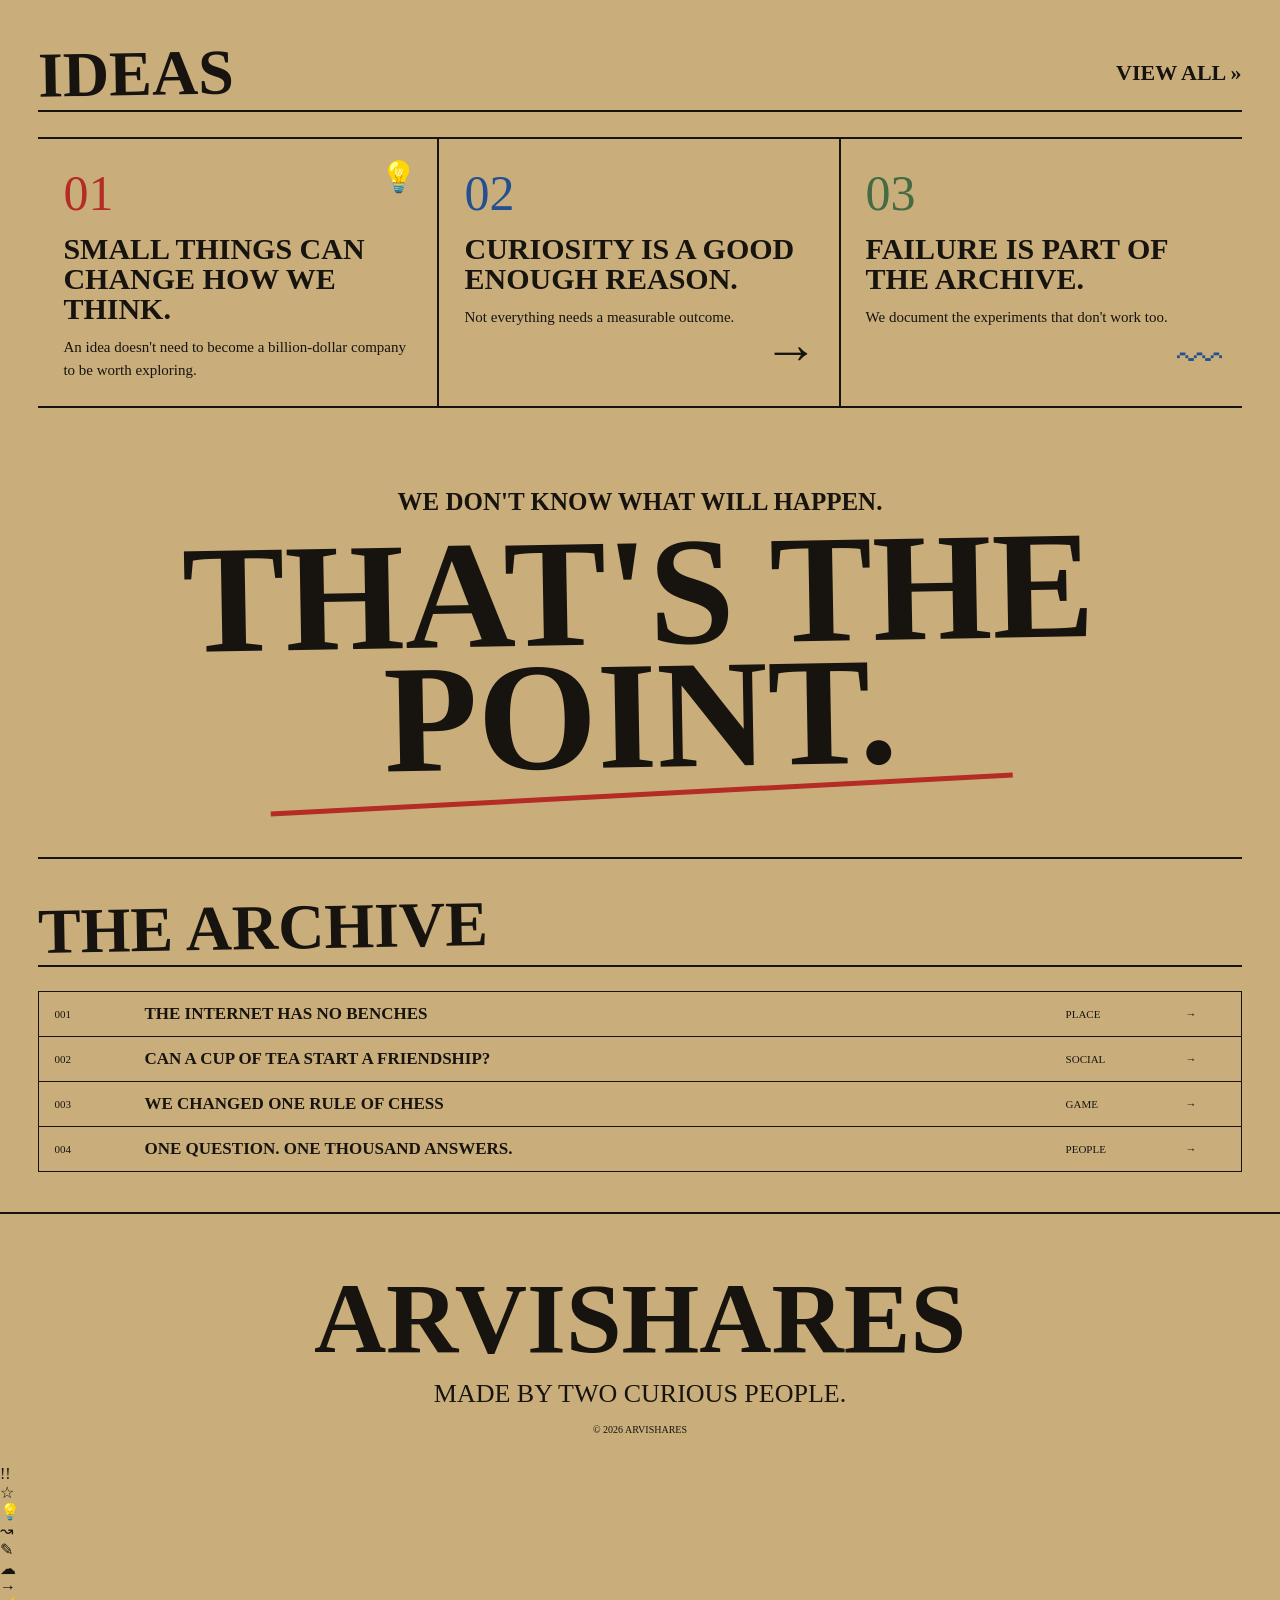
==== commit 06354892: "Update index.html" ====
--- a/index.html
+++ b/index.html
@@ -71,7 +71,7 @@
         <main class="main-story">
 
             <img
-                src="image\imag.jpg"
+                src="BANNER.jpg"
                 alt="Featured experiment"
                 class="hero-image"
             >
@@ -480,4 +480,4 @@
 </div>
 
 </body>
-</html>+</html>
--- a/style.css
+++ b/style.css
@@ -420,7 +420,6 @@
 
 .small-story::after {
 
-    content: "new experiments,\A completely unnecessary projects,\A and weird ideas.";
 
     white-space: pre-line;
 
@@ -2827,4 +2826,4 @@
     width: 100%;
     height: auto;
     max-width: none;
-}+}
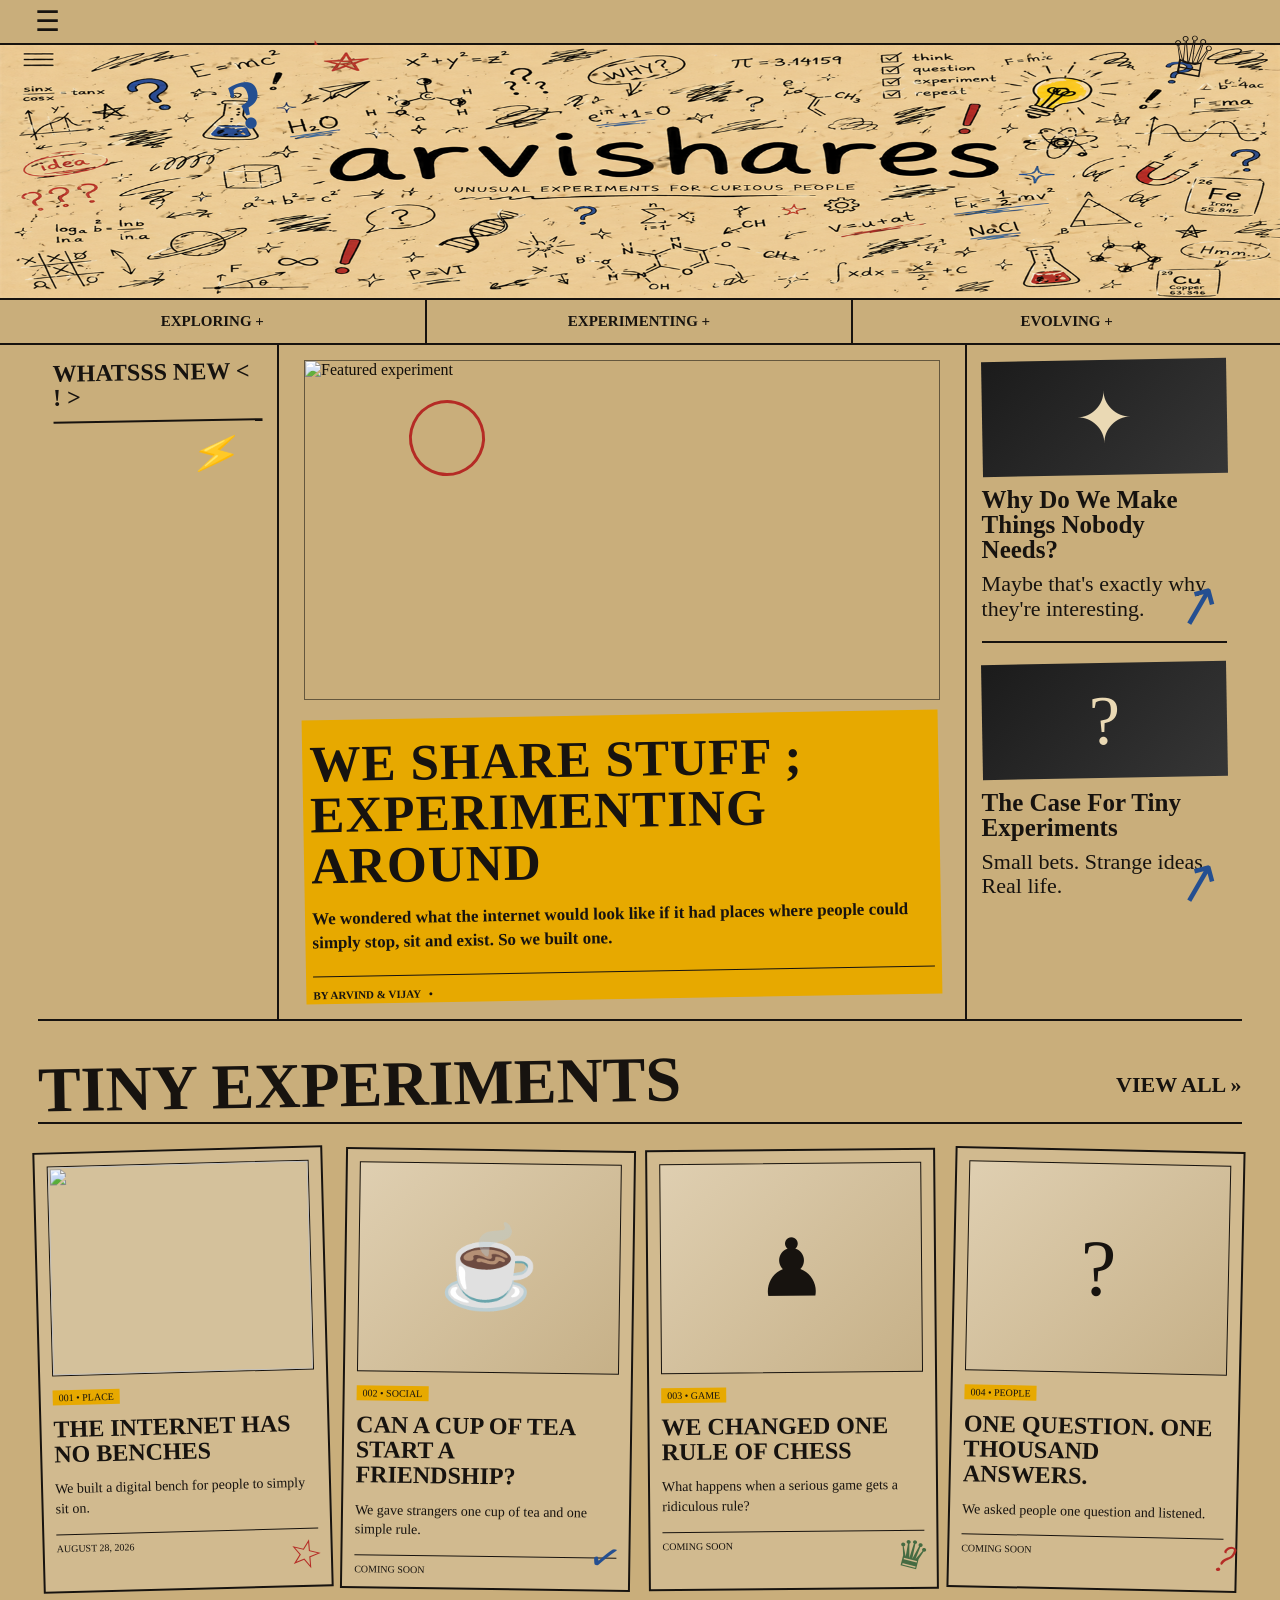
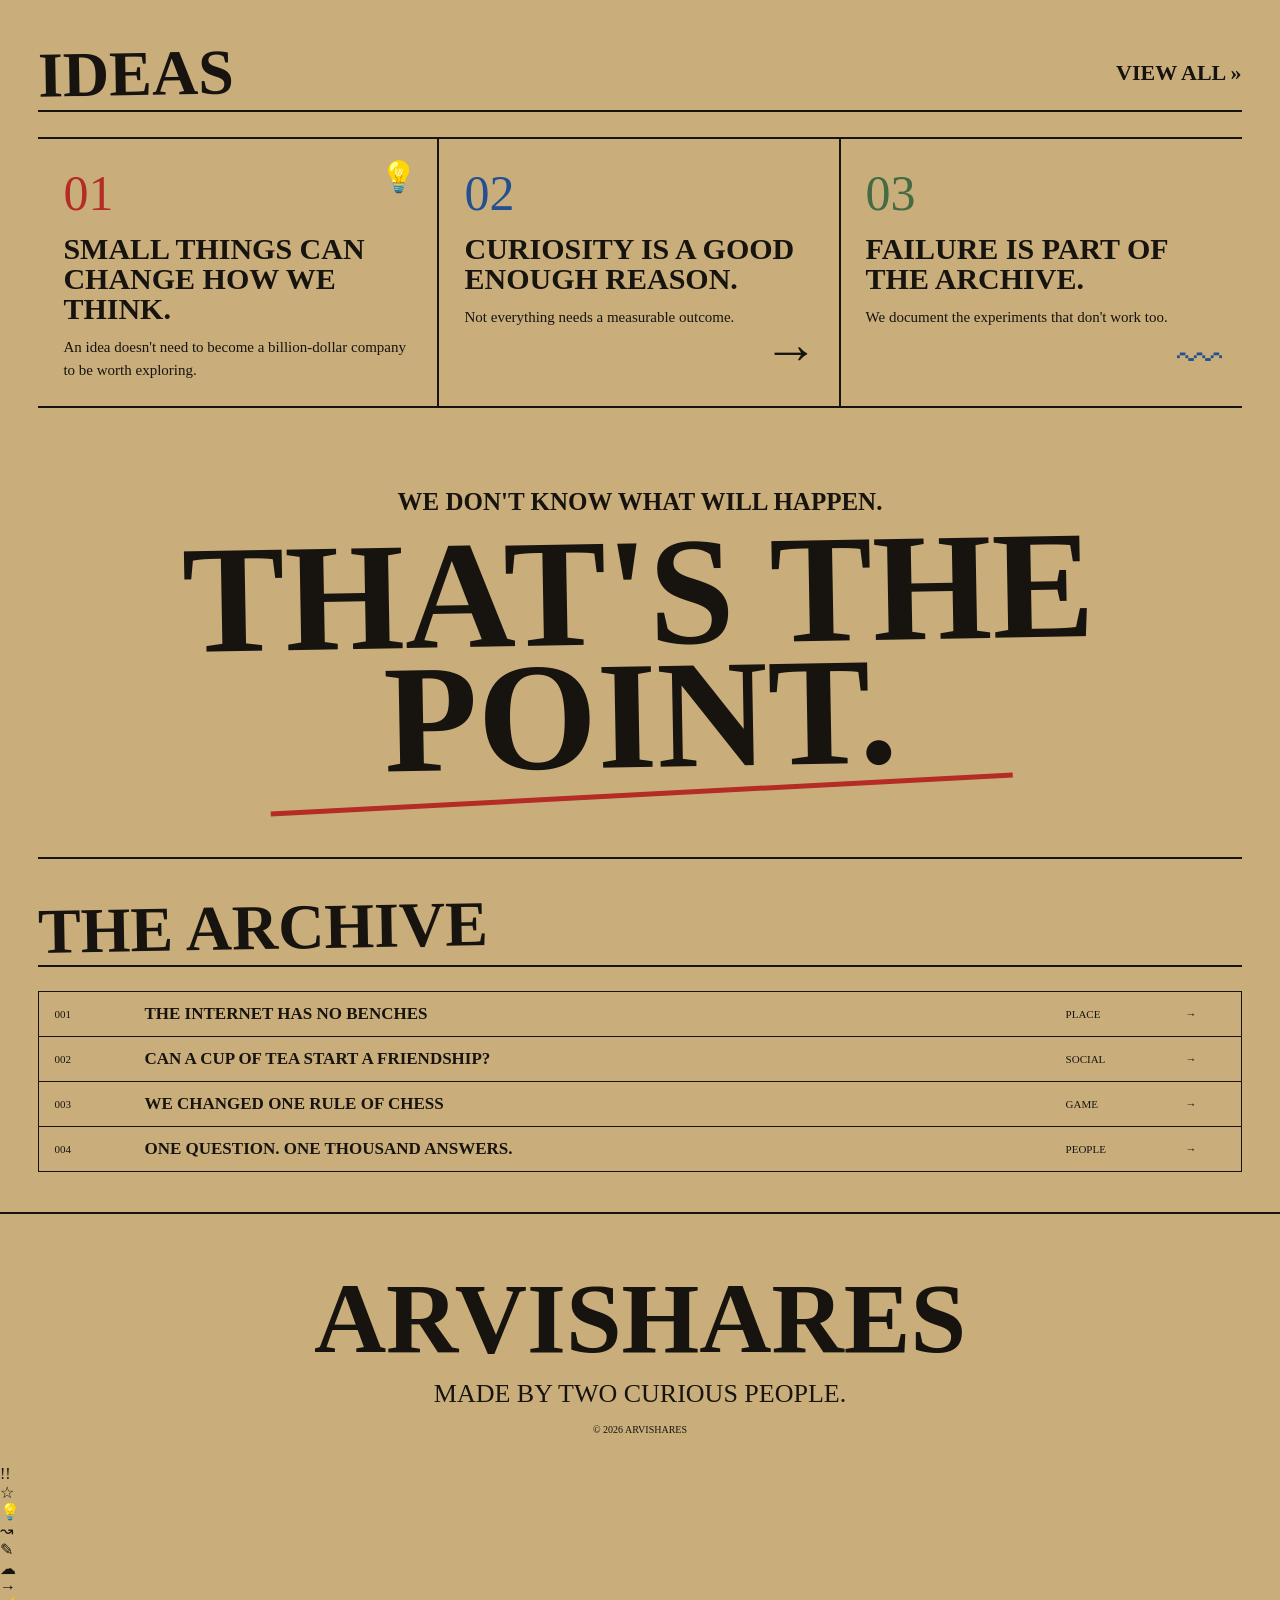
==== commit 0dc0fad6: "Update index.html" ====
--- a/index.html
+++ b/index.html
@@ -39,7 +39,9 @@
     </div>
 
     <div class="nav">
-        <a href="#">EXPLORING +</a>
+        <a href="exploring.html" class="nav-option">
+    EXPLORING +
+</a>
         <a href="#">EXPERIMENTING +</a>
         <a href="#">EVOLVING +</a>
     </div>
@@ -71,7 +73,7 @@
         <main class="main-story">
 
             <img
-                src="BANNER.jpg"
+                src="banner.jpg"
                 alt="Featured experiment"
                 class="hero-image"
             >
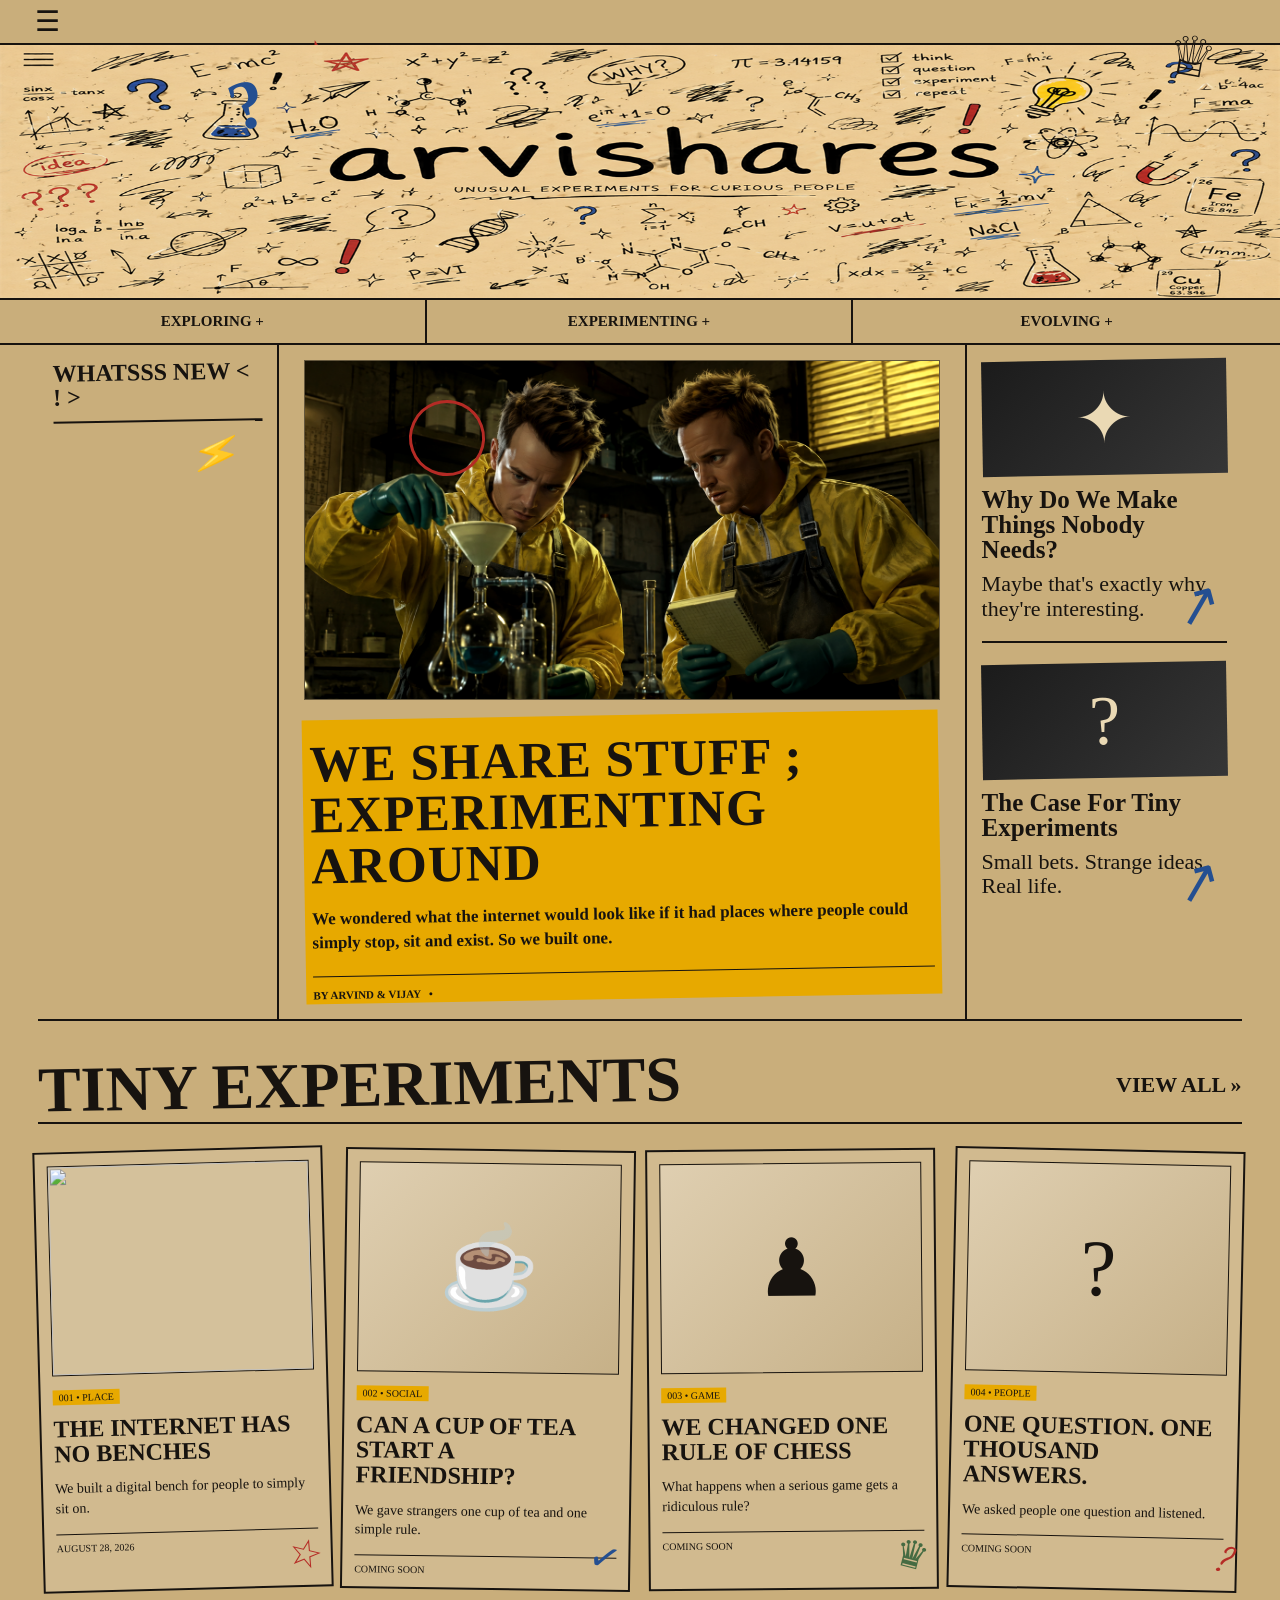
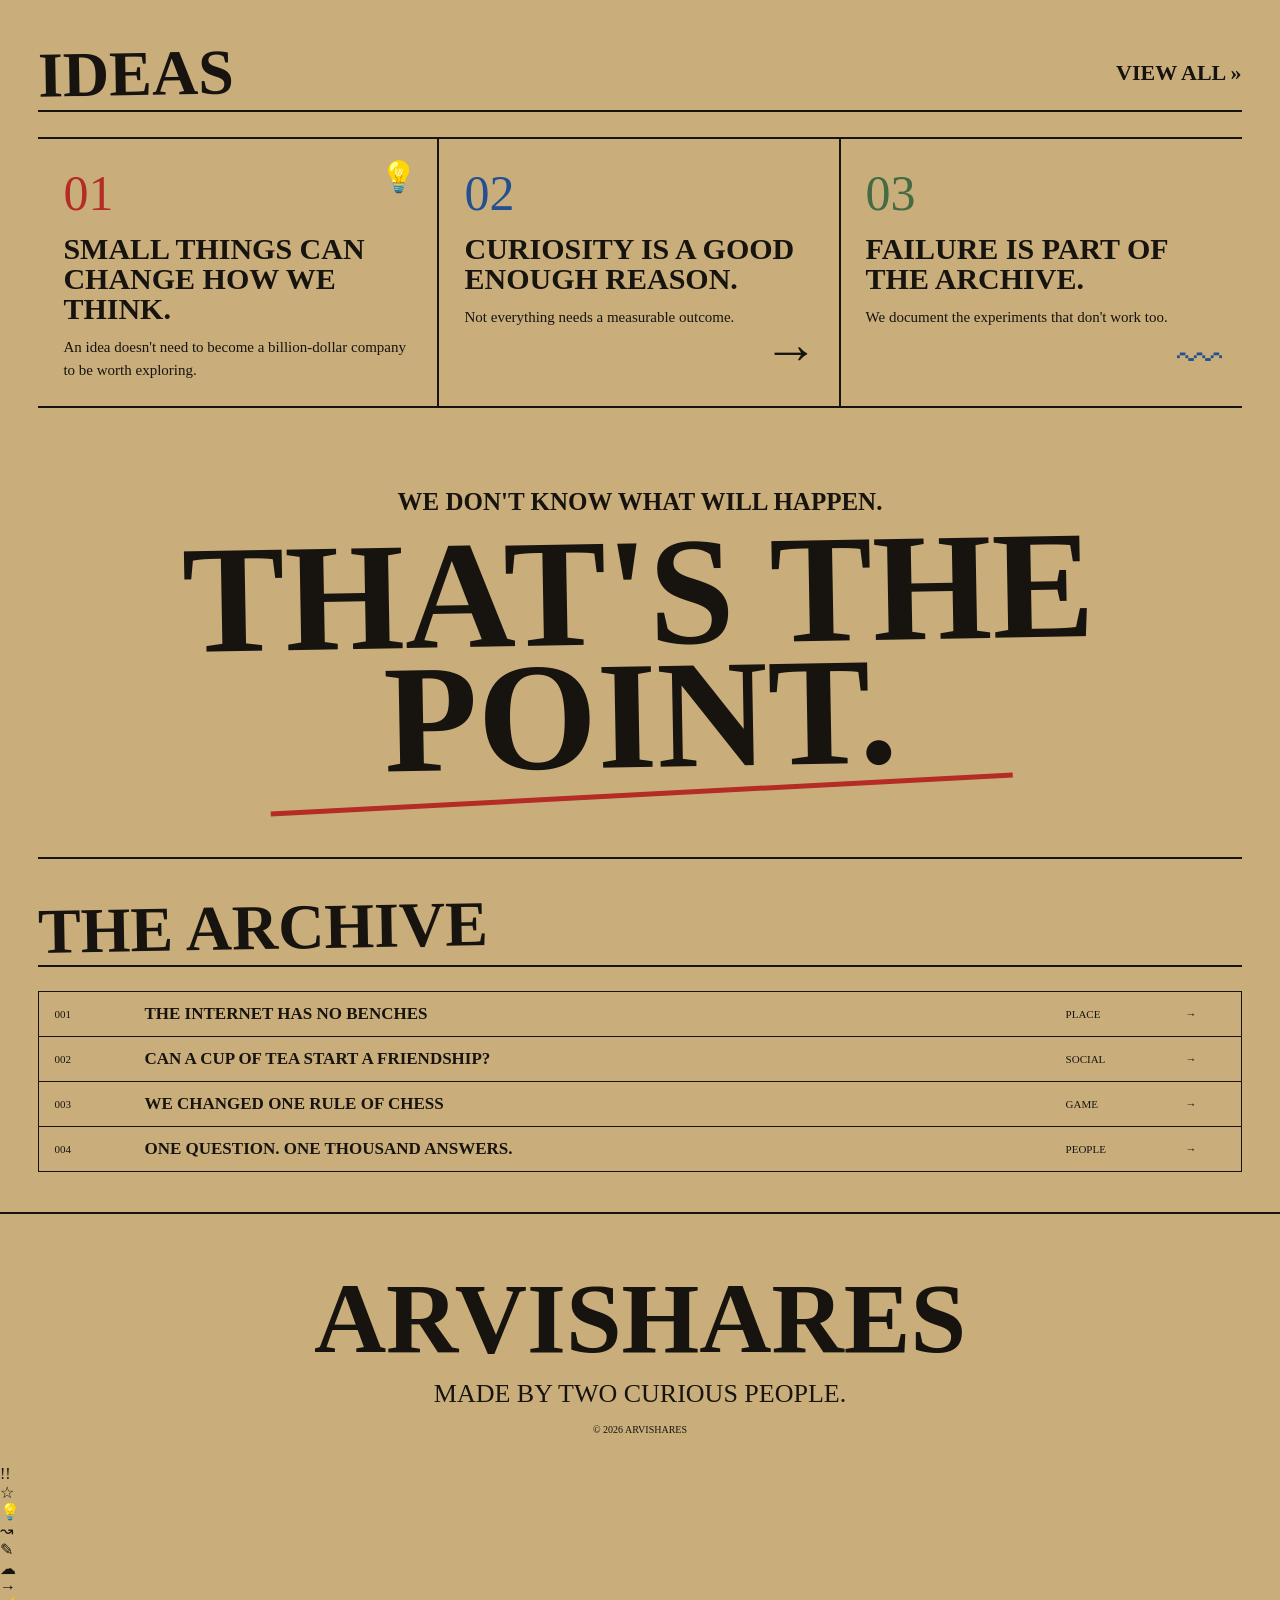
==== commit ded49814: "Update index.html" ====
--- a/index.html
+++ b/index.html
@@ -73,7 +73,7 @@
         <main class="main-story">
 
             <img
-                src="banner.jpg"
+                src="BANNER.jpg"
                 alt="Featured experiment"
                 class="hero-image"
             >
